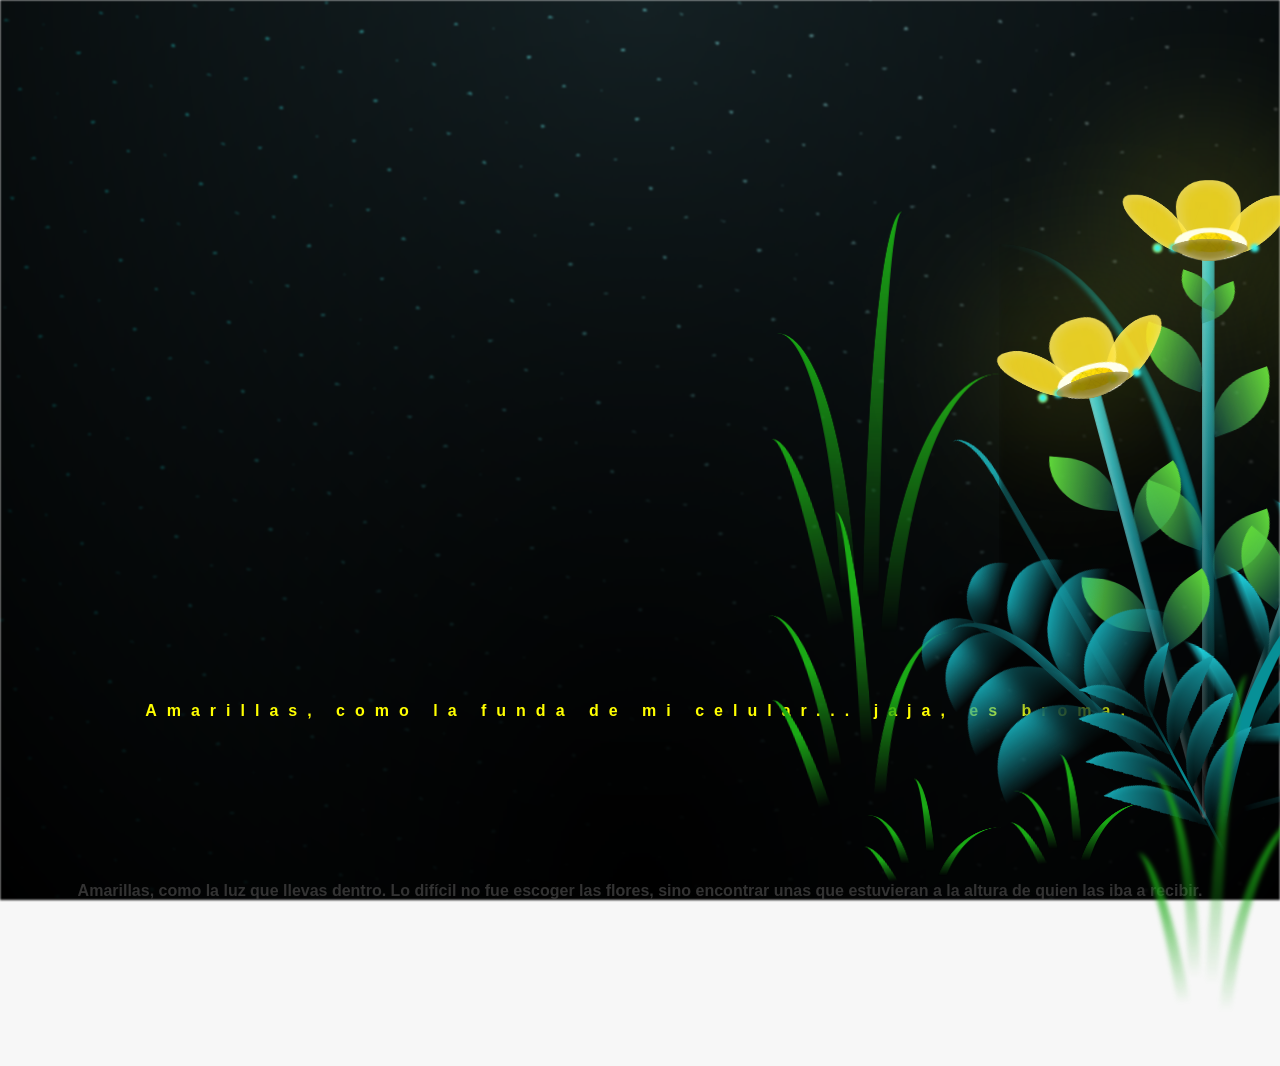
==== flower.html @ 1cbef010 "Update flower.html" ====
<!DOCTYPE html>
<html lang="es">
  <head>
    <meta charset="UTF-8" />
    <meta http-equiv="X-UA-Compatible" content="IE=edge" />
    <meta name="viewport" content="width=device-width, initial-scale=1.0" />
    <link rel="stylesheet" href="css/main.css" />
    <link rel="icon" href="img/flowers.png" type="image/x-icon" />
    <title>Flower</title>
  </head>
  <body class="container">
    <!-- <audio src="sound/ChristianBasso&HaienQiu-Flowers.mp3" autoplay></audio> -->
    <div id="lyrics">
     
    </div>
<h4 class="titulo">
    Amarillas, como la funda de mi celular... jaja, es broma.
</h4>

<h4 class="dedicatoria">
    Amarillas, como la luz que llevas dentro.
    Lo difícil no fue escoger las flores, sino encontrar unas que estuvieran a la altura de quien las iba a recibir.
</h4>
    <div class="night"></div>
    <div class="flowers">
      <div class="flower flower--1">
        <div class="flower__leafs flower__leafs--1">
          <div class="flower__leaf flower__leaf--1"></div>
          <div class="flower__leaf flower__leaf--2"></div>
          <div class="flower__leaf flower__leaf--3"></div>
          <div class="flower__leaf flower__leaf--4"></div>
          <div class="flower__white-circle"></div>

          <div class="flower__light flower__light--1"></div>
          <div class="flower__light flower__light--2"></div>
          <div class="flower__light flower__light--3"></div>
          <div class="flower__light flower__light--4"></div>
          <div class="flower__light flower__light--5"></div>
          <div class="flower__light flower__light--6"></div>
          <div class="flower__light flower__light--7"></div>
          <div class="flower__light flower__light--8"></div>
        </div>
        <div class="flower__line">
          <div class="flower__line__leaf flower__line__leaf--1"></div>
          <div class="flower__line__leaf flower__line__leaf--2"></div>
          <div class="flower__line__leaf flower__line__leaf--3"></div>
          <div class="flower__line__leaf flower__line__leaf--4"></div>
          <div class="flower__line__leaf flower__line__leaf--5"></div>
          <div class="flower__line__leaf flower__line__leaf--6"></div>
        </div>
      </div>

      <div class="flower flower--2">
        <div class="flower__leafs flower__leafs--2">
          <div class="flower__leaf flower__leaf--1"></div>
          <div class="flower__leaf flower__leaf--2"></div>
          <div class="flower__leaf flower__leaf--3"></div>
          <div class="flower__leaf flower__leaf--4"></div>
          <div class="flower__white-circle"></div>

          <div class="flower__light flower__light--1"></div>
          <div class="flower__light flower__light--2"></div>
          <div class="flower__light flower__light--3"></div>
          <div class="flower__light flower__light--4"></div>
          <div class="flower__light flower__light--5"></div>
          <div class="flower__light flower__light--6"></div>
          <div class="flower__light flower__light--7"></div>
          <div class="flower__light flower__light--8"></div>
        </div>
        <div class="flower__line">
          <div class="flower__line__leaf flower__line__leaf--1"></div>
          <div class="flower__line__leaf flower__line__leaf--2"></div>
          <div class="flower__line__leaf flower__line__leaf--3"></div>
          <div class="flower__line__leaf flower__line__leaf--4"></div>
        </div>
      </div>

      <div class="flower flower--3">
        <div class="flower__leafs flower__leafs--3">
          <div class="flower__leaf flower__leaf--1"></div>
          <div class="flower__leaf flower__leaf--2"></div>
          <div class="flower__leaf flower__leaf--3"></div>
          <div class="flower__leaf flower__leaf--4"></div>
          <div class="flower__white-circle"></div>

          <div class="flower__light flower__light--1"></div>
          <div class="flower__light flower__light--2"></div>
          <div class="flower__light flower__light--3"></div>
          <div class="flower__light flower__light--4"></div>
          <div class="flower__light flower__light--5"></div>
          <div class="flower__light flower__light--6"></div>
          <div class="flower__light flower__light--7"></div>
          <div class="flower__light flower__light--8"></div>
        </div>
        <div class="flower__line">
          <div class="flower__line__leaf flower__line__leaf--1"></div>
          <div class="flower__line__leaf flower__line__leaf--2"></div>
          <div class="flower__line__leaf flower__line__leaf--3"></div>
          <div class="flower__line__leaf flower__line__leaf--4"></div>
        </div>
      </div>

      <div class="grow-ans" style="--d: 1.2s">
        <div class="flower__g-long">
          <div class="flower__g-long__top"></div>
          <div class="flower__g-long__bottom"></div>
        </div>
      </div>

      <div class="growing-grass">
        <div class="flower__grass flower__grass--1">
          <div class="flower__grass--top"></div>
          <div class="flower__grass--bottom"></div>
          <div class="flower__grass__leaf flower__grass__leaf--1"></div>
          <div class="flower__grass__leaf flower__grass__leaf--2"></div>
          <div class="flower__grass__leaf flower__grass__leaf--3"></div>
          <div class="flower__grass__leaf flower__grass__leaf--4"></div>
          <div class="flower__grass__leaf flower__grass__leaf--5"></div>
          <div class="flower__grass__leaf flower__grass__leaf--6"></div>
          <div class="flower__grass__leaf flower__grass__leaf--7"></div>
          <div class="flower__grass__leaf flower__grass__leaf--8"></div>
          <div class="flower__grass__overlay"></div>
        </div>
      </div>

      <div class="growing-grass">
        <div class="flower__grass flower__grass--2">
          <div class="flower__grass--top"></div>
          <div class="flower__grass--bottom"></div>
          <div class="flower__grass__leaf flower__grass__leaf--1"></div>
          <div class="flower__grass__leaf flower__grass__leaf--2"></div>
          <div class="flower__grass__leaf flower__grass__leaf--3"></div>
          <div class="flower__grass__leaf flower__grass__leaf--4"></div>
          <div class="flower__grass__leaf flower__grass__leaf--5"></div>
          <div class="flower__grass__leaf flower__grass__leaf--6"></div>
          <div class="flower__grass__leaf flower__grass__leaf--7"></div>
          <div class="flower__grass__leaf flower__grass__leaf--8"></div>
          <div class="flower__grass__overlay"></div>
        </div>
      </div>

      <div class="grow-ans" style="--d: 2.4s">
        <div class="flower__g-right flower__g-right--1">
          <div class="leaf"></div>
        </div>
      </div>

      <div class="grow-ans" style="--d: 2.8s">
        <div class="flower__g-right flower__g-right--2">
          <div class="leaf"></div>
        </div>
      </div>

      <div class="grow-ans" style="--d: 2.8s">
        <div class="flower__g-front">
          <div
            class="flower__g-front__leaf-wrapper flower__g-front__leaf-wrapper--1"
          >
            <div class="flower__g-front__leaf"></div>
          </div>
          <div
            class="flower__g-front__leaf-wrapper flower__g-front__leaf-wrapper--2"
          >
            <div class="flower__g-front__leaf"></div>
          </div>
          <div
            class="flower__g-front__leaf-wrapper flower__g-front__leaf-wrapper--3"
          >
            <div class="flower__g-front__leaf"></div>
          </div>
          <div
            class="flower__g-front__leaf-wrapper flower__g-front__leaf-wrapper--4"
          >
            <div class="flower__g-front__leaf"></div>
          </div>
          <div
            class="flower__g-front__leaf-wrapper flower__g-front__leaf-wrapper--5"
          >
            <div class="flower__g-front__leaf"></div>
          </div>
          <div
            class="flower__g-front__leaf-wrapper flower__g-front__leaf-wrapper--6"
          >
            <div class="flower__g-front__leaf"></div>
          </div>
          <div
            class="flower__g-front__leaf-wrapper flower__g-front__leaf-wrapper--7"
          >
            <div class="flower__g-front__leaf"></div>
          </div>
          <div
            class="flower__g-front__leaf-wrapper flower__g-front__leaf-wrapper--8"
          >
            <div class="flower__g-front__leaf"></div>
          </div>
          <div class="flower__g-front__line"></div>
        </div>
      </div>

      <div class="grow-ans" style="--d: 3.2s">
        <div class="flower__g-fr">
          <div class="leaf"></div>
          <div class="flower__g-fr__leaf flower__g-fr__leaf--1"></div>
          <div class="flower__g-fr__leaf flower__g-fr__leaf--2"></div>
          <div class="flower__g-fr__leaf flower__g-fr__leaf--3"></div>
          <div class="flower__g-fr__leaf flower__g-fr__leaf--4"></div>
          <div class="flower__g-fr__leaf flower__g-fr__leaf--5"></div>
          <div class="flower__g-fr__leaf flower__g-fr__leaf--6"></div>
          <div class="flower__g-fr__leaf flower__g-fr__leaf--7"></div>
          <div class="flower__g-fr__leaf flower__g-fr__leaf--8"></div>
        </div>
      </div>

      <div class="long-g long-g--0">
        <div class="grow-ans" style="--d: 3s">
          <div class="leaf leaf--0"></div>
        </div>
        <div class="grow-ans" style="--d: 2.2s">
          <div class="leaf leaf--1"></div>
        </div>
        <div class="grow-ans" style="--d: 3.4s">
          <div class="leaf leaf--2"></div>
        </div>
        <div class="grow-ans" style="--d: 3.6s">
          <div class="leaf leaf--3"></div>
        </div>
      </div>

      <div class="long-g long-g--1">
        <div class="grow-ans" style="--d: 3.6s">
          <div class="leaf leaf--0"></div>
        </div>
        <div class="grow-ans" style="--d: 3.8s">
          <div class="leaf leaf--1"></div>
        </div>
        <div class="grow-ans" style="--d: 4s">
          <div class="leaf leaf--2"></div>
        </div>
        <div class="grow-ans" style="--d: 4.2s">
          <div class="leaf leaf--3"></div>
        </div>
      </div>

      <div class="long-g long-g--2">
        <div class="grow-ans" style="--d: 4s">
          <div class="leaf leaf--0"></div>
        </div>
        <div class="grow-ans" style="--d: 4.2s">
          <div class="leaf leaf--1"></div>
        </div>
        <div class="grow-ans" style="--d: 4.4s">
          <div class="leaf leaf--2"></div>
        </div>
        <div class="grow-ans" style="--d: 4.6s">
          <div class="leaf leaf--3"></div>
        </div>
      </div>

      <div class="long-g long-g--3">
        <div class="grow-ans" style="--d: 4s">
          <div class="leaf leaf--0"></div>
        </div>
        <div class="grow-ans" style="--d: 4.2s">
          <div class="leaf leaf--1"></div>
        </div>
        <div class="grow-ans" style="--d: 3s">
          <div class="leaf leaf--2"></div>
        </div>
        <div class="grow-ans" style="--d: 3.6s">
          <div class="leaf leaf--3"></div>
        </div>
      </div>

      <div class="long-g long-g--4">
        <div class="grow-ans" style="--d: 4s">
          <div class="leaf leaf--0"></div>
        </div>
        <div class="grow-ans" style="--d: 4.2s">
          <div class="leaf leaf--1"></div>
        </div>
        <div class="grow-ans" style="--d: 3s">
          <div class="leaf leaf--2"></div>
        </div>
        <div class="grow-ans" style="--d: 3.6s">
          <div class="leaf leaf--3"></div>
        </div>
      </div>

      <div class="long-g long-g--5">
        <div class="grow-ans" style="--d: 4s">
          <div class="leaf leaf--0"></div>
        </div>
        <div class="grow-ans" style="--d: 4.2s">
          <div class="leaf leaf--1"></div>
        </div>
        <div class="grow-ans" style="--d: 3s">
          <div class="leaf leaf--2"></div>
        </div>
        <div class="grow-ans" style="--d: 3.6s">
          <div class="leaf leaf--3"></div>
        </div>
      </div>

      <div class="long-g long-g--6">
        <div class="grow-ans" style="--d: 4.2s">
          <div class="leaf leaf--0"></div>
        </div>
        <div class="grow-ans" style="--d: 4.4s">
          <div class="leaf leaf--1"></div>
        </div>
        <div class="grow-ans" style="--d: 4.6s">
          <div class="leaf leaf--2"></div>
        </div>
        <div class="grow-ans" style="--d: 4.8s">
          <div class="leaf leaf--3"></div>
        </div>
      </div>

      <div class="long-g long-g--7">
        <div class="grow-ans" style="--d: 3s">
          <div class="leaf leaf--0"></div>
        </div>
        <div class="grow-ans" style="--d: 3.2s">
          <div class="leaf leaf--1"></div>
        </div>
        <div class="grow-ans" style="--d: 3.5s">
          <div class="leaf leaf--2"></div>
        </div>
        <div class="grow-ans" style="--d: 3.6s">
          <div class="leaf leaf--3"></div>
        </div>
      </div>
    </div>
    <script src="anim.js"></script>
    <script src="main.js"></script>
  </body>
</html>
---- css/main.css ----
*,
*::after,
*::before {
  padding: 0;
  margin: 0;
  box-sizing: border-box;
}

:root {
  --dark-color: #000;
}

body {
  display: flex;
  align-items: flex-end;
  justify-content: center;
  min-height: 100vh;
  background-color: var(--dark-color);
  overflow: hidden;
  perspective: 1000px;
}

#lyrics {
  font-size: 28px;
  font-family: "Franklin Gothic Medium", "Arial Narrow", Arial, sans-serif;
  color: white;
  position: absolute;
  margin-bottom: 20%;
  z-index: 1;
  font-weight: bold;
  letter-spacing: 4px;
}
@media only screen and (max-width: 600px) {
  /* Estilos específicos para dispositivos con un ancho máximo de 600px */
  #lyrics {
      font-size: 14px; /* Reduce el tamaño del texto para dispositivos más pequeños */
      margin-bottom: 530px;
      letter-spacing: 3px;
  }

}
.titulo {
  margin-bottom: 180px;
  font-family: "Arial Narrow", Arial, sans-serif;
  color: yellow;
  position: absolute;
  font-weight: bold;
  letter-spacing: 10px;
  opacity: 0;
  animation: fadeIn 3s ease-in-out forwards;
  text-align: center;
}
@keyframes fadeIn {
  from {
    opacity: 0;
  }
  to {
    opacity: 1;
  }
}

.night {
  z-index: -1;
  position: absolute;
  left: 50%;
  top: 0;
  transform: translateX(-50%);
  width: 100%;
  height: 100%;
  filter: blur(0.1vmin);
  background-image: radial-gradient(
      ellipse at top,
      transparent 0%,
      var(--dark-color)
    ),
    radial-gradient(
      ellipse at bottom,
      var(--dark-color),
      rgba(145, 233, 255, 0.2)
    ),
    repeating-linear-gradient(
      220deg,
      rgb(0, 0, 0) 0px,
      rgb(0, 0, 0) 19px,
      transparent 19px,
      transparent 22px
    ),
    repeating-linear-gradient(
      189deg,
      rgb(0, 0, 0) 0px,
      rgb(0, 0, 0) 19px,
      transparent 19px,
      transparent 22px
    ),
    repeating-linear-gradient(
      148deg,
      rgb(0, 0, 0) 0px,
      rgb(0, 0, 0) 19px,
      transparent 19px,
      transparent 22px
    ),
    linear-gradient(90deg, rgb(0, 255, 250), rgb(240, 240, 240));
}

.flowers {
  position: relative;
  transform: scale(0.9);
  /*margin-bottom: 100px;
  */
}

@media only screen and (max-width: 600px) {
  /* Estilos específicos para dispositivos con un ancho máximo de 600px */
.flowers {
      font-size: 14px;
      margin-bottom: 35%;
      letter-spacing: 3px;
      transform: scale(1.0);
}

}

.flower {
  position: absolute;
  bottom: 10vmin;
  transform-origin: bottom center;
  z-index: 10;
  --fl-speed: 0.8s;
}
.flower--1 {
  -webkit-animation: moving-flower-1 4s linear infinite;
  animation: moving-flower-1 4s linear infinite;
}
.flower--1 .flower__line {
  height: 70vmin;
  -webkit-animation-delay: 0.3s;
  animation-delay: 0.3s;
}
.flower--1 .flower__line__leaf--1 {
  -webkit-animation: blooming-leaf-right var(--fl-speed) 1.6s backwards;
  animation: blooming-leaf-right var(--fl-speed) 1.6s backwards;
}
.flower--1 .flower__line__leaf--2 {
  -webkit-animation: blooming-leaf-right var(--fl-speed) 1.4s backwards;
  animation: blooming-leaf-right var(--fl-speed) 1.4s backwards;
}
.flower--1 .flower__line__leaf--3 {
  -webkit-animation: blooming-leaf-left var(--fl-speed) 1.2s backwards;
  animation: blooming-leaf-left var(--fl-speed) 1.2s backwards;
}
.flower--1 .flower__line__leaf--4 {
  -webkit-animation: blooming-leaf-left var(--fl-speed) 1s backwards;
  animation: blooming-leaf-left var(--fl-speed) 1s backwards;
}
.flower--1 .flower__line__leaf--5 {
  -webkit-animation: blooming-leaf-right var(--fl-speed) 1.8s backwards;
  animation: blooming-leaf-right var(--fl-speed) 1.8s backwards;
}
.flower--1 .flower__line__leaf--6 {
  -webkit-animation: blooming-leaf-left var(--fl-speed) 2s backwards;
  animation: blooming-leaf-left var(--fl-speed) 2s backwards;
}
.flower--2 {
  left: 50%;
  transform: rotate(20deg);
  -webkit-animation: moving-flower-2 4s linear infinite;
  animation: moving-flower-2 4s linear infinite;
}
.flower--2 .flower__line {
  height: 60vmin;
  -webkit-animation-delay: 0.6s;
  animation-delay: 0.6s;
}
.flower--2 .flower__line__leaf--1 {
  -webkit-animation: blooming-leaf-right var(--fl-speed) 1.9s backwards;
  animation: blooming-leaf-right var(--fl-speed) 1.9s backwards;
}
.flower--2 .flower__line__leaf--2 {
  -webkit-animation: blooming-leaf-right var(--fl-speed) 1.7s backwards;
  animation: blooming-leaf-right var(--fl-speed) 1.7s backwards;
}
.flower--2 .flower__line__leaf--3 {
  -webkit-animation: blooming-leaf-left var(--fl-speed) 1.5s backwards;
  animation: blooming-leaf-left var(--fl-speed) 1.5s backwards;
}
.flower--2 .flower__line__leaf--4 {
  -webkit-animation: blooming-leaf-left var(--fl-speed) 1.3s backwards;
  animation: blooming-leaf-left var(--fl-speed) 1.3s backwards;
}
.flower--3 {
  left: 50%;
  transform: rotate(-15deg);
  -webkit-animation: moving-flower-3 4s linear infinite;
  animation: moving-flower-3 4s linear infinite;
}
.flower--3 .flower__line {
  -webkit-animation-delay: 0.9s;
  animation-delay: 0.9s;
}
.flower--3 .flower__line__leaf--1 {
  -webkit-animation: blooming-leaf-right var(--fl-speed) 2.5s backwards;
  animation: blooming-leaf-right var(--fl-speed) 2.5s backwards;
}
.flower--3 .flower__line__leaf--2 {
  -webkit-animation: blooming-leaf-right var(--fl-speed) 2.3s backwards;
  animation: blooming-leaf-right var(--fl-speed) 2.3s backwards;
}
.flower--3 .flower__line__leaf--3 {
  -webkit-animation: blooming-leaf-left var(--fl-speed) 2.1s backwards;
  animation: blooming-leaf-left var(--fl-speed) 2.1s backwards;
}
.flower--3 .flower__line__leaf--4 {
  -webkit-animation: blooming-leaf-left var(--fl-speed) 1.9s backwards;
  animation: blooming-leaf-left var(--fl-speed) 1.9s backwards;
}
.flower__leafs {
  position: relative;
  -webkit-animation: blooming-flower 2s backwards;
  animation: blooming-flower 2s backwards;
}
.flower__leafs--1 {
  -webkit-animation-delay: 1.1s;
  animation-delay: 1.1s;
}
.flower__leafs--2 {
  -webkit-animation-delay: 1.4s;
  animation-delay: 1.4s;
}
.flower__leafs--3 {
  -webkit-animation-delay: 1.7s;
  animation-delay: 1.7s;
}
.flower__leafs::after {
  content: "";
  position: absolute;
  left: 0;
  top: 0;
  transform: translate(-50%, -100%);
  width: 8vmin;
  height: 8vmin;
  background-color: #f9fd25;
  /* background-color: #fd2525; */
  filter: blur(10vmin);
}
.flower__leaf {
  position: absolute;
  bottom: 0;
  left: 50%;
  width: 8vmin;
  height: 11vmin;
  border-radius: 51% 49% 47% 53%/44% 45% 55% 69%;
  background-color: #253bfd;
  background-color: #fddd25;
  transform-origin: bottom center;
  opacity: 0.9;
  box-shadow: inset 0 0 2vmin rgba(255, 255, 255, 0.5);
}
.flower__leaf--1 {
  transform: translate(-10%, 1%) rotateY(40deg) rotateX(-50deg);
}
.flower__leaf--2 {
  transform: translate(-50%, -4%) rotateX(40deg);
}
.flower__leaf--3 {
  transform: translate(-90%, 0%) rotateY(45deg) rotateX(50deg);
}
.flower__leaf--4 {
  width: 8vmin;
  height: 8vmin;
  transform-origin: bottom left;
  border-radius: 4vmin 10vmin 4vmin 4vmin;
  transform: translate(0%, 18%) rotateX(70deg) rotate(-43deg);
  background-color: #7c6901;
  z-index: 1;
  opacity: 0.8;
}
.flower__white-circle {
  position: absolute;
  left: -3.5vmin;
  top: -3vmin;
  width: 9vmin;
  height: 4vmin;
  border-radius: 50%;
  background-color: #fff;
}
.flower__white-circle::after {
  content: "";
  position: absolute;
  left: 50%;
  top: 45%;
  transform: translate(-50%, -50%);
  width: 60%;
  height: 60%;
  border-radius: inherit;
  background-image: repeating-linear-gradient(
      135deg,
      rgba(0, 0, 0, 0.03) 0px,
      rgba(0, 0, 0, 0.03) 1px,
      transparent 1px,
      transparent 12px
    ),
    repeating-linear-gradient(
      45deg,
      rgba(0, 0, 0, 0.03) 0px,
      rgba(0, 0, 0, 0.03) 1px,
      transparent 1px,
      transparent 12px
    ),
    repeating-linear-gradient(
      67.5deg,
      rgba(0, 0, 0, 0.03) 0px,
      rgba(0, 0, 0, 0.03) 1px,
      transparent 1px,
      transparent 12px
    ),
    repeating-linear-gradient(
      135deg,
      rgba(0, 0, 0, 0.03) 0px,
      rgba(0, 0, 0, 0.03) 1px,
      transparent 1px,
      transparent 12px
    ),
    repeating-linear-gradient(
      45deg,
      rgba(0, 0, 0, 0.03) 0px,
      rgba(0, 0, 0, 0.03) 1px,
      transparent 1px,
      transparent 12px
    ),
    repeating-linear-gradient(
      112.5deg,
      rgba(0, 0, 0, 0.03) 0px,
      rgba(0, 0, 0, 0.03) 1px,
      transparent 1px,
      transparent 12px
    ),
    repeating-linear-gradient(
      112.5deg,
      rgba(0, 0, 0, 0.03) 0px,
      rgba(0, 0, 0, 0.03) 1px,
      transparent 1px,
      transparent 12px
    ),
    repeating-linear-gradient(
      45deg,
      rgba(0, 0, 0, 0.03) 0px,
      rgba(0, 0, 0, 0.03) 1px,
      transparent 1px,
      transparent 12px
    ),
    repeating-linear-gradient(
      22.5deg,
      rgba(0, 0, 0, 0.03) 0px,
      rgba(0, 0, 0, 0.03) 1px,
      transparent 1px,
      transparent 12px
    ),
    repeating-linear-gradient(
      45deg,
      rgba(0, 0, 0, 0.03) 0px,
      rgba(0, 0, 0, 0.03) 1px,
      transparent 1px,
      transparent 12px
    ),
    repeating-linear-gradient(
      22.5deg,
      rgba(0, 0, 0, 0.03) 0px,
      rgba(0, 0, 0, 0.03) 1px,
      transparent 1px,
      transparent 12px
    ),
    repeating-linear-gradient(
      135deg,
      rgba(0, 0, 0, 0.03) 0px,
      rgba(0, 0, 0, 0.03) 1px,
      transparent 1px,
      transparent 12px
    ),
    repeating-linear-gradient(
      157.5deg,
      rgba(0, 0, 0, 0.03) 0px,
      rgba(0, 0, 0, 0.03) 1px,
      transparent 1px,
      transparent 12px
    ),
    repeating-linear-gradient(
      67.5deg,
      rgba(0, 0, 0, 0.03) 0px,
      rgba(0, 0, 0, 0.03) 1px,
      transparent 1px,
      transparent 12px
    ),
    repeating-linear-gradient(
      67.5deg,
      rgba(0, 0, 0, 0.03) 0px,
      rgba(0, 0, 0, 0.03) 1px,
      transparent 1px,
      transparent 12px
    ),
    linear-gradient(90deg, rgb(255, 235, 18), rgb(255, 206, 0));
}
.flower__line {
  height: 55vmin;
  width: 1.5vmin;
  background-image: linear-gradient(
      to left,
      rgba(0, 0, 0, 0.2),
      transparent,
      rgba(255, 255, 255, 0.2)
    ),
    linear-gradient(to top, transparent 10%, #14757a, #39c6d6);
  box-shadow: inset 0 0 2px rgba(0, 0, 0, 0.5);
  -webkit-animation: grow-flower-tree 4s backwards;
  animation: grow-flower-tree 4s backwards;
}
.flower__line__leaf {
  --w: 7vmin;
  --h: calc(var(--w) + 2vmin);
  position: absolute;
  top: 20%;
  left: 90%;
  width: var(--w);
  height: var(--h);
  border-top-right-radius: var(--h);
  border-bottom-left-radius: var(--h);
  background-image: linear-gradient(to top, rgba(20, 117, 122, 0.4), #5ed639);
}
.flower__line__leaf--1 {
  transform: rotate(70deg) rotateY(30deg);
}
.flower__line__leaf--2 {
  top: 45%;
  transform: rotate(70deg) rotateY(30deg);
}
.flower__line__leaf--3,
.flower__line__leaf--4,
.flower__line__leaf--6 {
  border-top-right-radius: 0;
  border-bottom-left-radius: 0;
  border-top-left-radius: var(--h);
  border-bottom-right-radius: var(--h);
  left: -460%;
  top: 12%;
  transform: rotate(-70deg) rotateY(30deg);
}
.flower__line__leaf--4 {
  top: 40%;
}
.flower__line__leaf--5 {
  top: 0;
  transform-origin: left;
  transform: rotate(70deg) rotateY(30deg) scale(0.6);
}
.flower__line__leaf--6 {
  top: -2%;
  left: -450%;
  transform-origin: right;
  transform: rotate(-70deg) rotateY(30deg) scale(0.6);
}
.flower__light {
  position: absolute;
  bottom: 0vmin;
  width: 1vmin;
  height: 1vmin;
  background-color: rgb(255, 251, 0);
  border-radius: 50%;
  filter: blur(0.2vmin);
  -webkit-animation: light-ans 4s linear infinite backwards;
  animation: light-ans 4s linear infinite backwards;
}
.flower__light:nth-child(odd) {
  background-color: #23f0ff;
}
.flower__light--1 {
  left: -2vmin;
  -webkit-animation-delay: 1s;
  animation-delay: 1s;
}
.flower__light--2 {
  left: 3vmin;
  -webkit-animation-delay: 0.5s;
  animation-delay: 0.5s;
}
.flower__light--3 {
  left: -6vmin;
  -webkit-animation-delay: 0.3s;
  animation-delay: 0.3s;
}
.flower__light--4 {
  left: 6vmin;
  -webkit-animation-delay: 0.9s;
  animation-delay: 0.9s;
}
.flower__light--5 {
  left: -1vmin;
  -webkit-animation-delay: 1.5s;
  animation-delay: 1.5s;
}
.flower__light--6 {
  left: -4vmin;
  -webkit-animation-delay: 3s;
  animation-delay: 3s;
}
.flower__light--7 {
  left: 3vmin;
  -webkit-animation-delay: 2s;
  animation-delay: 2s;
}
.flower__light--8 {
  left: -6vmin;
  -webkit-animation-delay: 3.5s;
  animation-delay: 3.5s;
}
.flower__grass {
  --c: #159faa;
  --line-w: 1.5vmin;
  position: absolute;
  bottom: 12vmin;
  left: -7vmin;
  display: flex;
  flex-direction: column;
  align-items: flex-end;
  z-index: 20;
  transform-origin: bottom center;
  transform: rotate(-48deg) rotateY(40deg);
}
.flower__grass--1 {
  -webkit-animation: moving-grass 2s linear infinite;
  animation: moving-grass 2s linear infinite;
}
.flower__grass--2 {
  left: 2vmin;
  bottom: 10vmin;
  transform: scale(0.5) rotate(75deg) rotateX(10deg) rotateY(-200deg);
  opacity: 0.8;
  z-index: 0;
  -webkit-animation: moving-grass--2 1.5s linear infinite;
  animation: moving-grass--2 1.5s linear infinite;
}
.flower__grass--top {
  width: 7vmin;
  height: 10vmin;
  border-top-right-radius: 100%;
  border-right: var(--line-w) solid var(--c);
  transform-origin: bottom center;
  transform: rotate(-2deg);
}
.flower__grass--bottom {
  margin-top: -2px;
  width: var(--line-w);
  height: 25vmin;
  background-image: linear-gradient(to top, transparent, var(--c));
}
.flower__grass__leaf {
  --size: 10vmin;
  position: absolute;
  width: calc(var(--size) * 2.1);
  height: var(--size);
  border-top-left-radius: var(--size);
  border-top-right-radius: var(--size);
  background-image: linear-gradient(
    to top,
    transparent,
    transparent 30%,
    var(--c)
  );
  z-index: 100;
}
.flower__grass__leaf--1 {
  top: -6%;
  left: 30%;
  --size: 6vmin;
  transform: rotate(-20deg);
  -webkit-animation: growing-grass-ans--1 2s 2.6s backwards;
  animation: growing-grass-ans--1 2s 2.6s backwards;
}
@-webkit-keyframes growing-grass-ans--1 {
  0% {
    transform-origin: bottom left;
    transform: rotate(-20deg) scale(0);
  }
}
@keyframes growing-grass-ans--1 {
  0% {
    transform-origin: bottom left;
    transform: rotate(-20deg) scale(0);
  }
}
.flower__grass__leaf--2 {
  top: -5%;
  left: -110%;
  --size: 6vmin;
  transform: rotate(10deg);
  -webkit-animation: growing-grass-ans--2 2s 2.4s linear backwards;
  animation: growing-grass-ans--2 2s 2.4s linear backwards;
}
@-webkit-keyframes growing-grass-ans--2 {
  0% {
    transform-origin: bottom right;
    transform: rotate(10deg) scale(0);
  }
}
@keyframes growing-grass-ans--2 {
  0% {
    transform-origin: bottom right;
    transform: rotate(10deg) scale(0);
  }
}
.flower__grass__leaf--3 {
  top: 5%;
  left: 60%;
  --size: 8vmin;
  transform: rotate(-18deg) rotateX(-20deg);
  -webkit-animation: growing-grass-ans--3 2s 2.2s linear backwards;
  animation: growing-grass-ans--3 2s 2.2s linear backwards;
}
@-webkit-keyframes growing-grass-ans--3 {
  0% {
    transform-origin: bottom left;
    transform: rotate(-18deg) rotateX(-20deg) scale(0);
  }
}
@keyframes growing-grass-ans--3 {
  0% {
    transform-origin: bottom left;
    transform: rotate(-18deg) rotateX(-20deg) scale(0);
  }
}
.flower__grass__leaf--4 {
  top: 6%;
  left: -135%;
  --size: 8vmin;
  transform: rotate(2deg);
  -webkit-animation: growing-grass-ans--4 2s 2s linear backwards;
  animation: growing-grass-ans--4 2s 2s linear backwards;
}
@-webkit-keyframes growing-grass-ans--4 {
  0% {
    transform-origin: bottom right;
    transform: rotate(2deg) scale(0);
  }
}
@keyframes growing-grass-ans--4 {
  0% {
    transform-origin: bottom right;
    transform: rotate(2deg) scale(0);
  }
}
.flower__grass__leaf--5 {
  top: 20%;
  left: 60%;
  --size: 10vmin;
  transform: rotate(-24deg) rotateX(-20deg);
  -webkit-animation: growing-grass-ans--5 2s 1.8s linear backwards;
  animation: growing-grass-ans--5 2s 1.8s linear backwards;
}
@-webkit-keyframes growing-grass-ans--5 {
  0% {
    transform-origin: bottom left;
    transform: rotate(-24deg) rotateX(-20deg) scale(0);
  }
}
@keyframes growing-grass-ans--5 {
  0% {
    transform-origin: bottom left;
    transform: rotate(-24deg) rotateX(-20deg) scale(0);
  }
}
.flower__grass__leaf--6 {
  top: 22%;
  left: -180%;
  --size: 10vmin;
  transform: rotate(10deg);
  -webkit-animation: growing-grass-ans--6 2s 1.6s linear backwards;
  animation: growing-grass-ans--6 2s 1.6s linear backwards;
}
@-webkit-keyframes growing-grass-ans--6 {
  0% {
    transform-origin: bottom right;
    transform: rotate(10deg) scale(0);
  }
}
@keyframes growing-grass-ans--6 {
  0% {
    transform-origin: bottom right;
    transform: rotate(10deg) scale(0);
  }
}
.flower__grass__leaf--7 {
  top: 39%;
  left: 70%;
  --size: 10vmin;
  transform: rotate(-10deg);
  -webkit-animation: growing-grass-ans--7 2s 1.4s linear backwards;
  animation: growing-grass-ans--7 2s 1.4s linear backwards;
}
@-webkit-keyframes growing-grass-ans--7 {
  0% {
    transform-origin: bottom left;
    transform: rotate(-10deg) scale(0);
  }
}
@keyframes growing-grass-ans--7 {
  0% {
    transform-origin: bottom left;
    transform: rotate(-10deg) scale(0);
  }
}
.flower__grass__leaf--8 {
  top: 40%;
  left: -215%;
  --size: 11vmin;
  transform: rotate(10deg);
  -webkit-animation: growing-grass-ans--8 2s 1.2s linear backwards;
  animation: growing-grass-ans--8 2s 1.2s linear backwards;
}
@-webkit-keyframes growing-grass-ans--8 {
  0% {
    transform-origin: bottom right;
    transform: rotate(10deg) scale(0);
  }
}
@keyframes growing-grass-ans--8 {
  0% {
    transform-origin: bottom right;
    transform: rotate(10deg) scale(0);
  }
}
.flower__grass__overlay {
  position: absolute;
  top: -10%;
  right: 0%;
  width: 100%;
  height: 100%;
  background-color: rgba(0, 0, 0, 0.6);
  filter: blur(1.5vmin);
  z-index: 100;
}
.flower__g-long {
  --w: 2vmin;
  --h: 6vmin;
  --c: #159faa;
  position: absolute;
  bottom: 10vmin;
  left: -3vmin;
  transform-origin: bottom center;
  transform: rotate(-30deg) rotateY(-20deg);
  display: flex;
  flex-direction: column;
  align-items: flex-end;
  -webkit-animation: flower-g-long-ans 3s linear infinite;
  animation: flower-g-long-ans 3s linear infinite;
}
@-webkit-keyframes flower-g-long-ans {
  0%,
  100% {
    transform: rotate(-30deg) rotateY(-20deg);
  }
  50% {
    transform: rotate(-32deg) rotateY(-20deg);
  }
}
@keyframes flower-g-long-ans {
  0%,
  100% {
    transform: rotate(-30deg) rotateY(-20deg);
  }
  50% {
    transform: rotate(-32deg) rotateY(-20deg);
  }
}
.flower__g-long__top {
  top: calc(var(--h) * -1);
  width: calc(var(--w) + 1vmin);
  height: var(--h);
  border-top-right-radius: 100%;
  border-right: 0.7vmin solid var(--c);
  transform: translate(-0.7vmin, 1vmin);
}
.flower__g-long__bottom {
  width: var(--w);
  height: 50vmin;
  transform-origin: bottom center;
  background-image: linear-gradient(to top, transparent 30%, var(--c));
  box-shadow: inset 0 0 2px rgba(0, 0, 0, 0.5);
  -webkit-clip-path: polygon(35% 0, 65% 1%, 100% 100%, 0% 100%);
  clip-path: polygon(35% 0, 65% 1%, 100% 100%, 0% 100%);
}
.flower__g-right {
  position: absolute;
  bottom: 6vmin;
  left: -2vmin;
  transform-origin: bottom left;
  transform: rotate(20deg);
}
.flower__g-right .leaf {
  width: 30vmin;
  height: 50vmin;
  border-top-left-radius: 100%;
  border-left: 2vmin solid #079097;
  background-image: linear-gradient(
    to bottom,
    transparent,
    var(--dark-color) 60%
  );
  -webkit-mask-image: linear-gradient(to top, transparent 30%, #079097 60%);
}
.flower__g-right--1 {
  -webkit-animation: flower-g-right-ans 2.5s linear infinite;
  animation: flower-g-right-ans 2.5s linear infinite;
}
.flower__g-right--2 {
  left: 5vmin;
  transform: rotateY(-180deg);
  -webkit-animation: flower-g-right-ans--2 3s linear infinite;
  animation: flower-g-right-ans--2 3s linear infinite;
}
.flower__g-right--2 .leaf {
  height: 75vmin;
  filter: blur(0.3vmin);
  opacity: 0.8;
}
@-webkit-keyframes flower-g-right-ans {
  0%,
  100% {
    transform: rotate(20deg);
  }
  50% {
    transform: rotate(24deg) rotateX(-20deg);
  }
}
@keyframes flower-g-right-ans {
  0%,
  100% {
    transform: rotate(20deg);
  }
  50% {
    transform: rotate(24deg) rotateX(-20deg);
  }
}
@-webkit-keyframes flower-g-right-ans--2 {
  0%,
  100% {
    transform: rotateY(-180deg) rotate(0deg) rotateX(-20deg);
  }
  50% {
    transform: rotateY(-180deg) rotate(6deg) rotateX(-20deg);
  }
}
@keyframes flower-g-right-ans--2 {
  0%,
  100% {
    transform: rotateY(-180deg) rotate(0deg) rotateX(-20deg);
  }
  50% {
    transform: rotateY(-180deg) rotate(6deg) rotateX(-20deg);
  }
}
.flower__g-front {
  position: absolute;
  bottom: 6vmin;
  left: 2.5vmin;
  z-index: 100;
  transform-origin: bottom center;
  transform: rotate(-28deg) rotateY(30deg) scale(1.04);
  -webkit-animation: flower__g-front-ans 2s linear infinite;
  animation: flower__g-front-ans 2s linear infinite;
}
@-webkit-keyframes flower__g-front-ans {
  0%,
  100% {
    transform: rotate(-28deg) rotateY(30deg) scale(1.04);
  }
  50% {
    transform: rotate(-35deg) rotateY(40deg) scale(1.04);
  }
}
@keyframes flower__g-front-ans {
  0%,
  100% {
    transform: rotate(-28deg) rotateY(30deg) scale(1.04);
  }
  50% {
    transform: rotate(-35deg) rotateY(40deg) scale(1.04);
  }
}
.flower__g-front__line {
  width: 0.3vmin;
  height: 20vmin;
  background-image: linear-gradient(
    to top,
    transparent,
    #079097,
    transparent 100%
  );
  position: relative;
}
.flower__g-front__leaf-wrapper {
  position: absolute;
  top: 0;
  left: 0;
  transform-origin: bottom left;
  transform: rotate(10deg);
}
.flower__g-front__leaf-wrapper:nth-child(even) {
  left: 0vmin;
  transform: rotateY(-180deg) rotate(5deg);
  -webkit-animation: flower__g-front__leaf-left-ans 1s ease-in backwards;
  animation: flower__g-front__leaf-left-ans 1s ease-in backwards;
}
.flower__g-front__leaf-wrapper:nth-child(odd) {
  -webkit-animation: flower__g-front__leaf-ans 1s ease-in backwards;
  animation: flower__g-front__leaf-ans 1s ease-in backwards;
}
.flower__g-front__leaf-wrapper--1 {
  top: -8vmin;
  transform: scale(0.7);
  -webkit-animation: flower__g-front__leaf-ans 1s 5.5s ease-in backwards !important;
  animation: flower__g-front__leaf-ans 1s 5.5s ease-in backwards !important;
}
.flower__g-front__leaf-wrapper--2 {
  top: -8vmin;
  transform: rotateY(-180deg) scale(0.7) !important;
  -webkit-animation: flower__g-front__leaf-left-ans-2 1s 4.6s ease-in backwards !important;
  animation: flower__g-front__leaf-left-ans-2 1s 4.6s ease-in backwards !important;
}
.flower__g-front__leaf-wrapper--3 {
  top: -3vmin;
  -webkit-animation: flower__g-front__leaf-ans 1s 4.6s ease-in backwards;
  animation: flower__g-front__leaf-ans 1s 4.6s ease-in backwards;
}
.flower__g-front__leaf-wrapper--4 {
  top: -3vmin;
  transform: rotateY(-180deg) scale(0.9) !important;
  -webkit-animation: flower__g-front__leaf-left-ans-2 1s 4.6s ease-in backwards !important;
  animation: flower__g-front__leaf-left-ans-2 1s 4.6s ease-in backwards !important;
}
@-webkit-keyframes flower__g-front__leaf-left-ans-2 {
  0% {
    transform: rotateY(-180deg) scale(0);
  }
}
@keyframes flower__g-front__leaf-left-ans-2 {
  0% {
    transform: rotateY(-180deg) scale(0);
  }
}
.flower__g-front__leaf-wrapper--5,
.flower__g-front__leaf-wrapper--6 {
  top: 2vmin;
}
.flower__g-front__leaf-wrapper--7,
.flower__g-front__leaf-wrapper--8 {
  top: 6.5vmin;
}
.flower__g-front__leaf-wrapper--2 {
  -webkit-animation-delay: 5.2s !important;
  animation-delay: 5.2s !important;
}
.flower__g-front__leaf-wrapper--3 {
  -webkit-animation-delay: 4.9s !important;
  animation-delay: 4.9s !important;
}
.flower__g-front__leaf-wrapper--5 {
  -webkit-animation-delay: 4.3s !important;
  animation-delay: 4.3s !important;
}
.flower__g-front__leaf-wrapper--6 {
  -webkit-animation-delay: 4.1s !important;
  animation-delay: 4.1s !important;
}
.flower__g-front__leaf-wrapper--7 {
  -webkit-animation-delay: 3.8s !important;
  animation-delay: 3.8s !important;
}
.flower__g-front__leaf-wrapper--8 {
  -webkit-animation-delay: 3.5s !important;
  animation-delay: 3.5s !important;
}
@-webkit-keyframes flower__g-front__leaf-ans {
  0% {
    transform: rotate(10deg) scale(0);
  }
}
@keyframes flower__g-front__leaf-ans {
  0% {
    transform: rotate(10deg) scale(0);
  }
}
@-webkit-keyframes flower__g-front__leaf-left-ans {
  0% {
    transform: rotateY(-180deg) rotate(5deg) scale(0);
  }
}
@keyframes flower__g-front__leaf-left-ans {
  0% {
    transform: rotateY(-180deg) rotate(5deg) scale(0);
  }
}
.flower__g-front__leaf {
  width: 10vmin;
  height: 10vmin;
  border-radius: 100% 0% 0% 100%/100% 100% 0% 0%;
  box-shadow: inset 0 2px 1vmin hsla(184deg, 97%, 58%, 0.2);
  background-image: linear-gradient(
      to bottom left,
      transparent,
      var(--dark-color)
    ),
    linear-gradient(to bottom right, #159faa 50%, transparent 50%, transparent);
  -webkit-mask-image: linear-gradient(
    to bottom right,
    #159faa 50%,
    transparent 50%,
    transparent
  );
  mask-image: linear-gradient(
    to bottom right,
    #159faa 50%,
    transparent 50%,
    transparent
  );
}
.flower__g-fr {
  position: absolute;
  bottom: -4vmin;
  left: vmin;
  transform-origin: bottom left;
  z-index: 10;
  -webkit-animation: flower__g-fr-ans 2s linear infinite;
  animation: flower__g-fr-ans 2s linear infinite;
}
@-webkit-keyframes flower__g-fr-ans {
  0%,
  100% {
    transform: rotate(2deg);
  }
  50% {
    transform: rotate(4deg);
  }
}
@keyframes flower__g-fr-ans {
  0%,
  100% {
    transform: rotate(2deg);
  }
  50% {
    transform: rotate(4deg);
  }
}
.flower__g-fr .leaf {
  width: 30vmin;
  height: 50vmin;
  border-top-left-radius: 100%;
  border-left: 2vmin solid #079097;
  -webkit-mask-image: linear-gradient(to top, transparent 25%, #079097 50%);
  position: relative;
  z-index: 1;
}
.flower__g-fr__leaf {
  position: absolute;
  top: 0;
  left: 0;
  width: 10vmin;
  height: 10vmin;
  border-radius: 100% 0% 0% 100%/100% 100% 0% 0%;
  box-shadow: inset 0 2px 1vmin hsla(184deg, 97%, 58%, 0.2);
  background-image: linear-gradient(
      to bottom left,
      transparent,
      var(--dark-color) 98%
    ),
    linear-gradient(to bottom right, #23f0ff 45%, transparent 50%, transparent);
  -webkit-mask-image: linear-gradient(
    135deg,
    #159faa 40%,
    transparent 50%,
    transparent
  );
}
.flower__g-fr__leaf--1 {
  left: 20vmin;
  transform: rotate(45deg);
  -webkit-animation: flower__g-fr-leaft-ans-1 0.5s 5.2s linear backwards;
  animation: flower__g-fr-leaft-ans-1 0.5s 5.2s linear backwards;
}
@-webkit-keyframes flower__g-fr-leaft-ans-1 {
  0% {
    transform-origin: left;
    transform: rotate(45deg) scale(0);
  }
}
@keyframes flower__g-fr-leaft-ans-1 {
  0% {
    transform-origin: left;
    transform: rotate(45deg) scale(0);
  }
}
.flower__g-fr__leaf--2 {
  left: 12vmin;
  top: -7vmin;
  transform: rotate(25deg) rotateY(-180deg);
  -webkit-animation: flower__g-fr-leaft-ans-6 0.5s 5s linear backwards;
  animation: flower__g-fr-leaft-ans-6 0.5s 5s linear backwards;
}
.flower__g-fr__leaf--3 {
  left: 15vmin;
  top: 6vmin;
  transform: rotate(55deg);
  -webkit-animation: flower__g-fr-leaft-ans-5 0.5s 4.8s linear backwards;
  animation: flower__g-fr-leaft-ans-5 0.5s 4.8s linear backwards;
}
.flower__g-fr__leaf--4 {
  left: 6vmin;
  top: -2vmin;
  transform: rotate(25deg) rotateY(-180deg);
  -webkit-animation: flower__g-fr-leaft-ans-6 0.5s 4.6s linear backwards;
  animation: flower__g-fr-leaft-ans-6 0.5s 4.6s linear backwards;
}
.flower__g-fr__leaf--5 {
  left: 10vmin;
  top: 14vmin;
  transform: rotate(55deg);
  -webkit-animation: flower__g-fr-leaft-ans-5 0.5s 4.4s linear backwards;
  animation: flower__g-fr-leaft-ans-5 0.5s 4.4s linear backwards;
}
@-webkit-keyframes flower__g-fr-leaft-ans-5 {
  0% {
    transform-origin: left;
    transform: rotate(55deg) scale(0);
  }
}
@keyframes flower__g-fr-leaft-ans-5 {
  0% {
    transform-origin: left;
    transform: rotate(55deg) scale(0);
  }
}
.flower__g-fr__leaf--6 {
  left: 0vmin;
  top: 6vmin;
  transform: rotate(25deg) rotateY(-180deg);
  -webkit-animation: flower__g-fr-leaft-ans-6 0.5s 4.2s linear backwards;
  animation: flower__g-fr-leaft-ans-6 0.5s 4.2s linear backwards;
}
@-webkit-keyframes flower__g-fr-leaft-ans-6 {
  0% {
    transform-origin: right;
    transform: rotate(25deg) rotateY(-180deg) scale(0);
  }
}
@keyframes flower__g-fr-leaft-ans-6 {
  0% {
    transform-origin: right;
    transform: rotate(25deg) rotateY(-180deg) scale(0);
  }
}
.flower__g-fr__leaf--7 {
  left: 5vmin;
  top: 22vmin;
  transform: rotate(45deg);
  -webkit-animation: flower__g-fr-leaft-ans-7 0.5s 4s linear backwards;
  animation: flower__g-fr-leaft-ans-7 0.5s 4s linear backwards;
}
@-webkit-keyframes flower__g-fr-leaft-ans-7 {
  0% {
    transform-origin: left;
    transform: rotate(45deg) scale(0);
  }
}
@keyframes flower__g-fr-leaft-ans-7 {
  0% {
    transform-origin: left;
    transform: rotate(45deg) scale(0);
  }
}
.flower__g-fr__leaf--8 {
  left: -4vmin;
  top: 15vmin;
  transform: rotate(15deg) rotateY(-180deg);
  -webkit-animation: flower__g-fr-leaft-ans-8 0.5s 3.8s linear backwards;
  animation: flower__g-fr-leaft-ans-8 0.5s 3.8s linear backwards;
}
@-webkit-keyframes flower__g-fr-leaft-ans-8 {
  0% {
    transform-origin: right;
    transform: rotate(15deg) rotateY(-180deg) scale(0);
  }
}
@keyframes flower__g-fr-leaft-ans-8 {
  0% {
    transform-origin: right;
    transform: rotate(15deg) rotateY(-180deg) scale(0);
  }
}

.long-g {
  position: absolute;
  bottom: 25vmin;
  left: -42vmin;
  transform-origin: bottom left;
}
.long-g--1 {
  bottom: 0vmin;
  transform: scale(0.8) rotate(-5deg);
}
.long-g--1 .leaf {
  -webkit-mask-image: linear-gradient(
    to top,
    transparent 40%,
    #079097 80%
  ) !important;
}
.long-g--1 .leaf--1 {
  --w: 5vmin;
  --h: 60vmin;
  left: -2vmin;
  transform: rotate(3deg) rotateY(-180deg);
}
.long-g--2,
.long-g--3 {
  bottom: -3vmin;
  left: -35vmin;
  transform-origin: center;
  transform: scale(0.6) rotateX(60deg);
}
.long-g--2 .leaf,
.long-g--3 .leaf {
  -webkit-mask-image: linear-gradient(
    to top,
    transparent 50%,
    #079097 80%
  ) !important;
}
.long-g--2 .leaf--1,
.long-g--3 .leaf--1 {
  left: -1vmin;
  transform: rotateY(-180deg);
}
.long-g--3 {
  left: -17vmin;
  bottom: 0vmin;
}
.long-g--3 .leaf {
  -webkit-mask-image: linear-gradient(
    to top,
    transparent 40%,
    #079097 80%
  ) !important;
}
.long-g--4 {
  left: 25vmin;
  bottom: -3vmin;
  transform-origin: center;
  transform: scale(0.6) rotateX(60deg);
}
.long-g--4 .leaf {
  -webkit-mask-image: linear-gradient(
    to top,
    transparent 50%,
    #079097 80%
  ) !important;
}
.long-g--5 {
  left: 42vmin;
  bottom: 0vmin;
  transform: scale(0.8) rotate(2deg);
}
.long-g--6 {
  left: 0vmin;
  bottom: -20vmin;
  z-index: 100;
  filter: blur(0.3vmin);
  transform: scale(0.8) rotate(2deg);
}
.long-g--7 {
  left: 35vmin;
  bottom: 20vmin;
  z-index: -1;
  filter: blur(0.3vmin);
  transform: scale(0.6) rotate(2deg);
  opacity: 0.7;
}
.long-g .leaf {
  --w: 15vmin;
  --h: 40vmin;
  --c: #1aaa15;
  position: absolute;
  bottom: 0;
  width: var(--w);
  height: var(--h);
  border-top-left-radius: 100%;
  border-left: 2vmin solid var(--c);
  -webkit-mask-image: linear-gradient(
    to top,
    transparent 20%,
    var(--dark-color)
  );
  transform-origin: bottom center;
}
.long-g .leaf--0 {
  left: 2vmin;
  -webkit-animation: leaf-ans-1 4s linear infinite;
  animation: leaf-ans-1 4s linear infinite;
}
.long-g .leaf--1 {
  --w: 5vmin;
  --h: 60vmin;
  -webkit-animation: leaf-ans-1 4s linear infinite;
  animation: leaf-ans-1 4s linear infinite;
}
.long-g .leaf--2 {
  --w: 10vmin;
  --h: 40vmin;
  left: -0.5vmin;
  bottom: 5vmin;
  transform-origin: bottom left;
  transform: rotateY(-180deg);
  -webkit-animation: leaf-ans-2 3s linear infinite;
  animation: leaf-ans-2 3s linear infinite;
}
.long-g .leaf--3 {
  --w: 5vmin;
  --h: 30vmin;
  left: -1vmin;
  bottom: 3.2vmin;
  transform-origin: bottom left;
  transform: rotate(-10deg) rotateY(-180deg);
  -webkit-animation: leaf-ans-3 3s linear infinite;
  animation: leaf-ans-3 3s linear infinite;
}

@-webkit-keyframes leaf-ans-1 {
  0%,
  100% {
    transform: rotate(-5deg) scale(1);
  }
  50% {
    transform: rotate(5deg) scale(1.1);
  }
}

@keyframes leaf-ans-1 {
  0%,
  100% {
    transform: rotate(-5deg) scale(1);
  }
  50% {
    transform: rotate(5deg) scale(1.1);
  }
}
@-webkit-keyframes leaf-ans-2 {
  0%,
  100% {
    transform: rotateY(-180deg) rotate(5deg);
  }
  50% {
    transform: rotateY(-180deg) rotate(0deg) scale(1.1);
  }
}
@keyframes leaf-ans-2 {
  0%,
  100% {
    transform: rotateY(-180deg) rotate(5deg);
  }
  50% {
    transform: rotateY(-180deg) rotate(0deg) scale(1.1);
  }
}
@-webkit-keyframes leaf-ans-3 {
  0%,
  100% {
    transform: rotate(-10deg) rotateY(-180deg);
  }
  50% {
    transform: rotate(-20deg) rotateY(-180deg);
  }
}
@keyframes leaf-ans-3 {
  0%,
  100% {
    transform: rotate(-10deg) rotateY(-180deg);
  }
  50% {
    transform: rotate(-20deg) rotateY(-180deg);
  }
}
.grow-ans {
  -webkit-animation: grow-ans 2s var(--d) backwards;
  animation: grow-ans 2s var(--d) backwards;
}

@-webkit-keyframes grow-ans {
  0% {
    transform: scale(0);
    opacity: 0;
  }
}

@keyframes grow-ans {
  0% {
    transform: scale(0);
    opacity: 0;
  }
}
@-webkit-keyframes light-ans {
  0% {
    opacity: 0;
    transform: translateY(0vmin);
  }
  25% {
    opacity: 1;
    transform: translateY(-5vmin) translateX(-2vmin);
  }
  50% {
    opacity: 1;
    transform: translateY(-15vmin) translateX(2vmin);
    filter: blur(0.2vmin);
  }
  75% {
    transform: translateY(-20vmin) translateX(-2vmin);
    filter: blur(0.2vmin);
  }
  100% {
    transform: translateY(-30vmin);
    opacity: 0;
    filter: blur(1vmin);
  }
}
@keyframes light-ans {
  0% {
    opacity: 0;
    transform: translateY(0vmin);
  }
  25% {
    opacity: 1;
    transform: translateY(-5vmin) translateX(-2vmin);
  }
  50% {
    opacity: 1;
    transform: translateY(-15vmin) translateX(2vmin);
    filter: blur(0.2vmin);
  }
  75% {
    transform: translateY(-20vmin) translateX(-2vmin);
    filter: blur(0.2vmin);
  }
  100% {
    transform: translateY(-30vmin);
    opacity: 0;
    filter: blur(1vmin);
  }
}
@-webkit-keyframes moving-flower-1 {
  0%,
  100% {
    transform: rotate(2deg);
  }
  50% {
    transform: rotate(-2deg);
  }
}
@keyframes moving-flower-1 {
  0%,
  100% {
    transform: rotate(2deg);
  }
  50% {
    transform: rotate(-2deg);
  }
}
@-webkit-keyframes moving-flower-2 {
  0%,
  100% {
    transform: rotate(18deg);
  }
  50% {
    transform: rotate(14deg);
  }
}
@keyframes moving-flower-2 {
  0%,
  100% {
    transform: rotate(18deg);
  }
  50% {
    transform: rotate(14deg);
  }
}
@-webkit-keyframes moving-flower-3 {
  0%,
  100% {
    transform: rotate(-18deg);
  }
  50% {
    transform: rotate(-20deg) rotateY(-10deg);
  }
}
@keyframes moving-flower-3 {
  0%,
  100% {
    transform: rotate(-18deg);
  }
  50% {
    transform: rotate(-20deg) rotateY(-10deg);
  }
}
@-webkit-keyframes blooming-leaf-right {
  0% {
    transform-origin: left;
    transform: rotate(70deg) rotateY(30deg) scale(0);
  }
}
@keyframes blooming-leaf-right {
  0% {
    transform-origin: left;
    transform: rotate(70deg) rotateY(30deg) scale(0);
  }
}
@-webkit-keyframes blooming-leaf-left {
  0% {
    transform-origin: right;
    transform: rotate(-70deg) rotateY(30deg) scale(0);
  }
}
@keyframes blooming-leaf-left {
  0% {
    transform-origin: right;
    transform: rotate(-70deg) rotateY(30deg) scale(0);
  }
}
@-webkit-keyframes grow-flower-tree {
  0% {
    height: 0;
    border-radius: 1vmin;
  }
}
@keyframes grow-flower-tree {
  0% {
    height: 0;
    border-radius: 1vmin;
  }
}
@-webkit-keyframes blooming-flower {
  0% {
    transform: scale(0);
  }
}
@keyframes blooming-flower {
  0% {
    transform: scale(0);
  }
}
@-webkit-keyframes moving-grass {
  0%,
  100% {
    transform: rotate(-48deg) rotateY(40deg);
  }
  50% {
    transform: rotate(-50deg) rotateY(40deg);
  }
}
@keyframes moving-grass {
  0%,
  100% {
    transform: rotate(-48deg) rotateY(40deg);
  }
  50% {
    transform: rotate(-50deg) rotateY(40deg);
  }
}
@-webkit-keyframes moving-grass--2 {
  0%,
  100% {
    transform: scale(0.5) rotate(75deg) rotateX(10deg) rotateY(-200deg);
  }
  50% {
    transform: scale(0.5) rotate(79deg) rotateX(10deg) rotateY(-200deg);
  }
}
@keyframes moving-grass--2 {
  0%,
  100% {
    transform: scale(0.5) rotate(75deg) rotateX(10deg) rotateY(-200deg);
  }
  50% {
    transform: scale(0.5) rotate(79deg) rotateX(10deg) rotateY(-200deg);
  }
}
.growing-grass {
  -webkit-animation: growing-grass-ans 1s 2s backwards;
  animation: growing-grass-ans 1s 2s backwards;
}

@-webkit-keyframes growing-grass-ans {
  0% {
    transform: scale(0);
  }
}

@keyframes growing-grass-ans {
  0% {
    transform: scale(0);
  }
}
.container * {
  -webkit-animation-play-state: paused !important;
  animation-play-state: paused !important;
} /*# sourceMappingURL=main.css.map */


/* Reset de estilos básicos */
body, h1, p {
  margin: 0;
  padding: 0;
}

/* Estilos generales */
body {
  font-family: 'Arial', sans-serif;
  background-color: #f7f7f7;
  color: #333;
}

.container {
  max-width: 1200px;
  margin: 0 auto;
  padding: 20px;
}

h1 {
  font-size: 2em;
  line-height: 1.5;
  margin-bottom: 20px;
}

/* Media Queries para tamaños de pantalla diferentes */
@media screen and (max-width: 600px) {
  /* Estilos para pantallas pequeñas */
  h1 {
      font-size: 1.5em;
  }
}

@media screen and (min-width: 601px) and (max-width: 1024px) {
  /* Estilos para pantallas medianas */
  h1 {
      font-size: 1.8em;
  }
}

@media screen and (min-width: 1025px) {
  /* Estilos para pantallas grandes */
  h1 {
      font-size: 2em;
  }
}

/* Agregar más estilos según sea necesario */
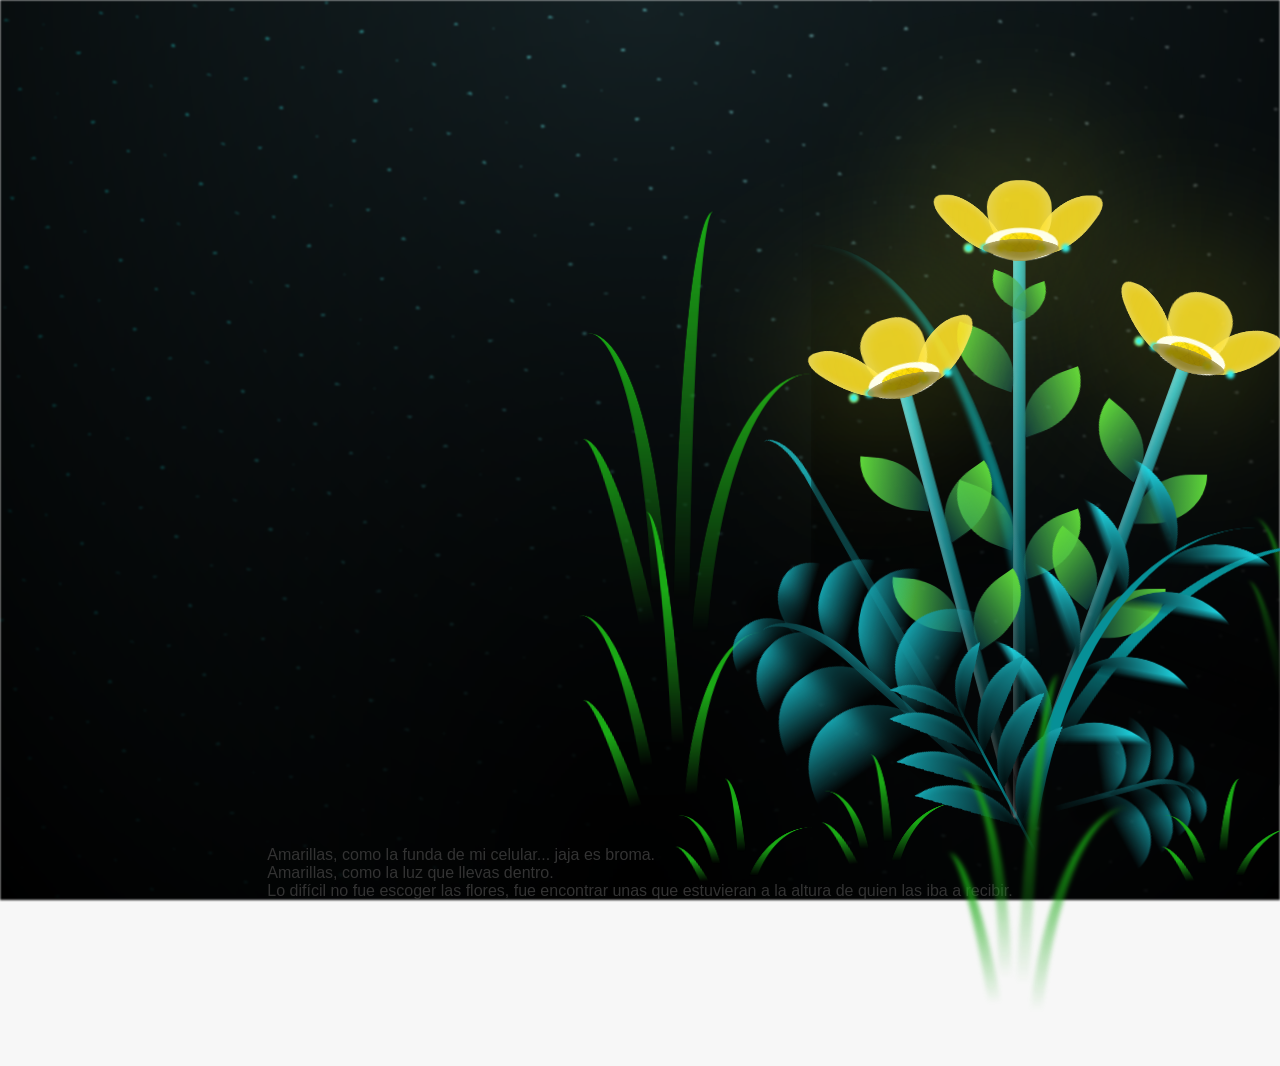
==== commit 090399e4: "Replace h4 elements with a greetings div" ====
--- a/flower.html
+++ b/flower.html
@@ -13,14 +13,13 @@
     <div id="lyrics">
      
     </div>
-<h4 class="titulo">
-    Amarillas, como la funda de mi celular... jaja, es broma.
-</h4>
-
-<h4 class="dedicatoria">
-    Amarillas, como la luz que llevas dentro.
-    Lo difícil no fue escoger las flores, sino encontrar unas que estuvieran a la altura de quien las iba a recibir.
-</h4>
+<div class="greetings">
+    <span>Amarillas, como la funda de mi celular... jaja es broma.</span>
+    <br>
+    <span>Amarillas, como la luz que llevas dentro.</span>
+    <br>
+    <span>Lo difícil no fue escoger las flores, fue encontrar unas que estuvieran a la altura de quien las iba a recibir.</span>
+</div>
     <div class="night"></div>
     <div class="flowers">
       <div class="flower flower--1">
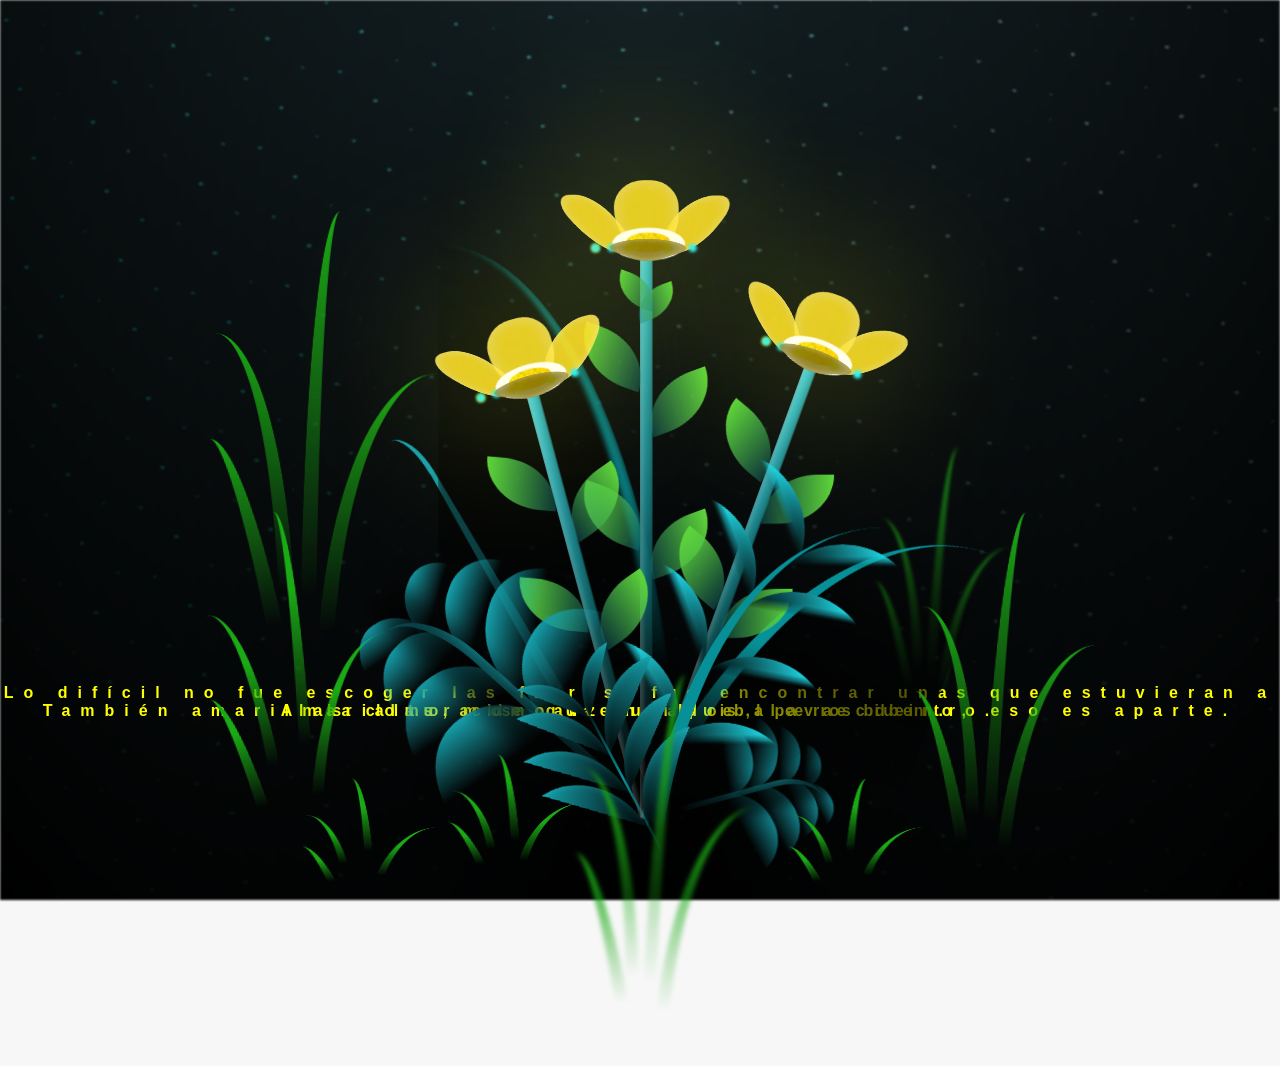
==== commit 6d1023f7: "Update audio tag and modify greetings to h4 elements Replaced commented audio tag with an active one" ====
--- a/flower.html
+++ b/flower.html
@@ -9,17 +9,14 @@
     <title>Flower</title>
   </head>
   <body class="container">
-    <!-- <audio src="sound/ChristianBasso&HaienQiu-Flowers.mp3" autoplay></audio> -->
+    <audio src="sound/ChristianBasso&HaienQiu-Flowers.mp3" autoplay></audio>
     <div id="lyrics">
      
     </div>
-<div class="greetings">
-    <span>Amarillas, como la funda de mi celular... jaja es broma.</span>
-    <br>
-    <span>Amarillas, como la luz que llevas dentro.</span>
-    <br>
-    <span>Lo difícil no fue escoger las flores, fue encontrar unas que estuvieran a la altura de quien las iba a recibir.</span>
-</div>
+   <h4 class="titulo">Amarillas, como la luz que llevas dentro.</h4>
+    <h4 class="titulo">Lo difícil no fue escoger las flores, fue encontrar unas que estuvieran a la altura de quien las iba a recibir.</h4>
+    <h4 class="titulo">También amarillas como mis calzoncillos, pero bueno, eso es aparte.</h4>
+  
     <div class="night"></div>
     <div class="flowers">
       <div class="flower flower--1">
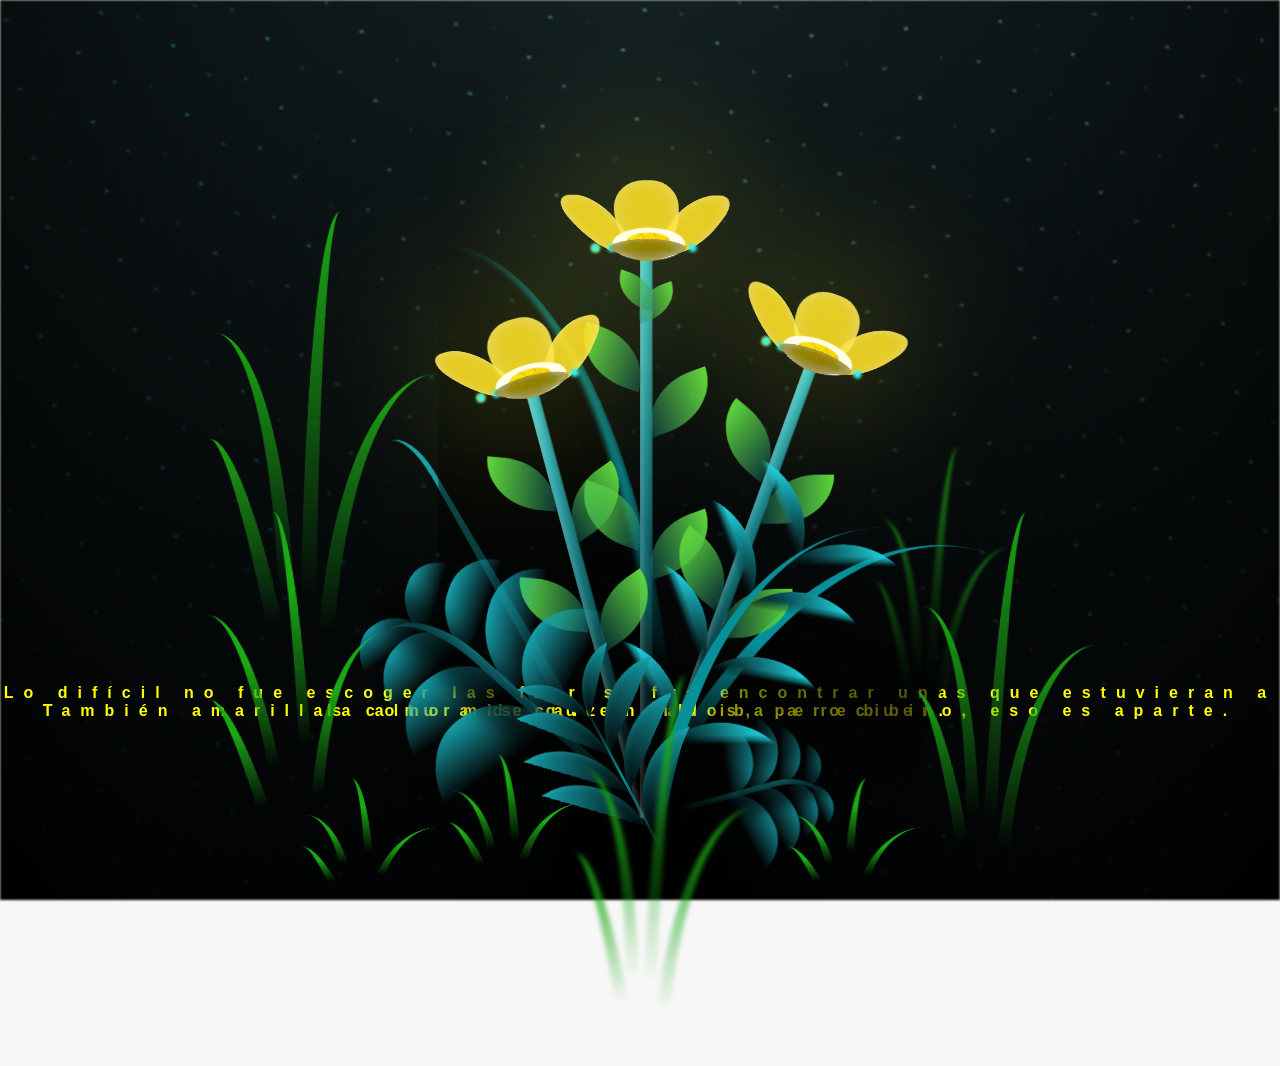
==== commit 9343dee7: "Comment out a lyric line in flower.html Comment out the first lyric line in flower.html" ====
--- a/flower.html
+++ b/flower.html
@@ -13,8 +13,8 @@
     <div id="lyrics">
      
     </div>
-   <h4 class="titulo">Amarillas, como la luz que llevas dentro.</h4>
-    <h4 class="titulo">Lo difícil no fue escoger las flores, fue encontrar unas que estuvieran a la altura de quien las iba a recibir.</h4>
+   <!-- <h4 class="titulo">Amarillas, como la luz que llevas dentro.</h4><br> -->
+    <h4 class="titulo">Lo difícil no fue escoger las flores, fue encontrar unas que estuvieran a la altura de quien las iba a recibir.</h4><br>
     <h4 class="titulo">También amarillas como mis calzoncillos, pero bueno, eso es aparte.</h4>
   
     <div class="night"></div>
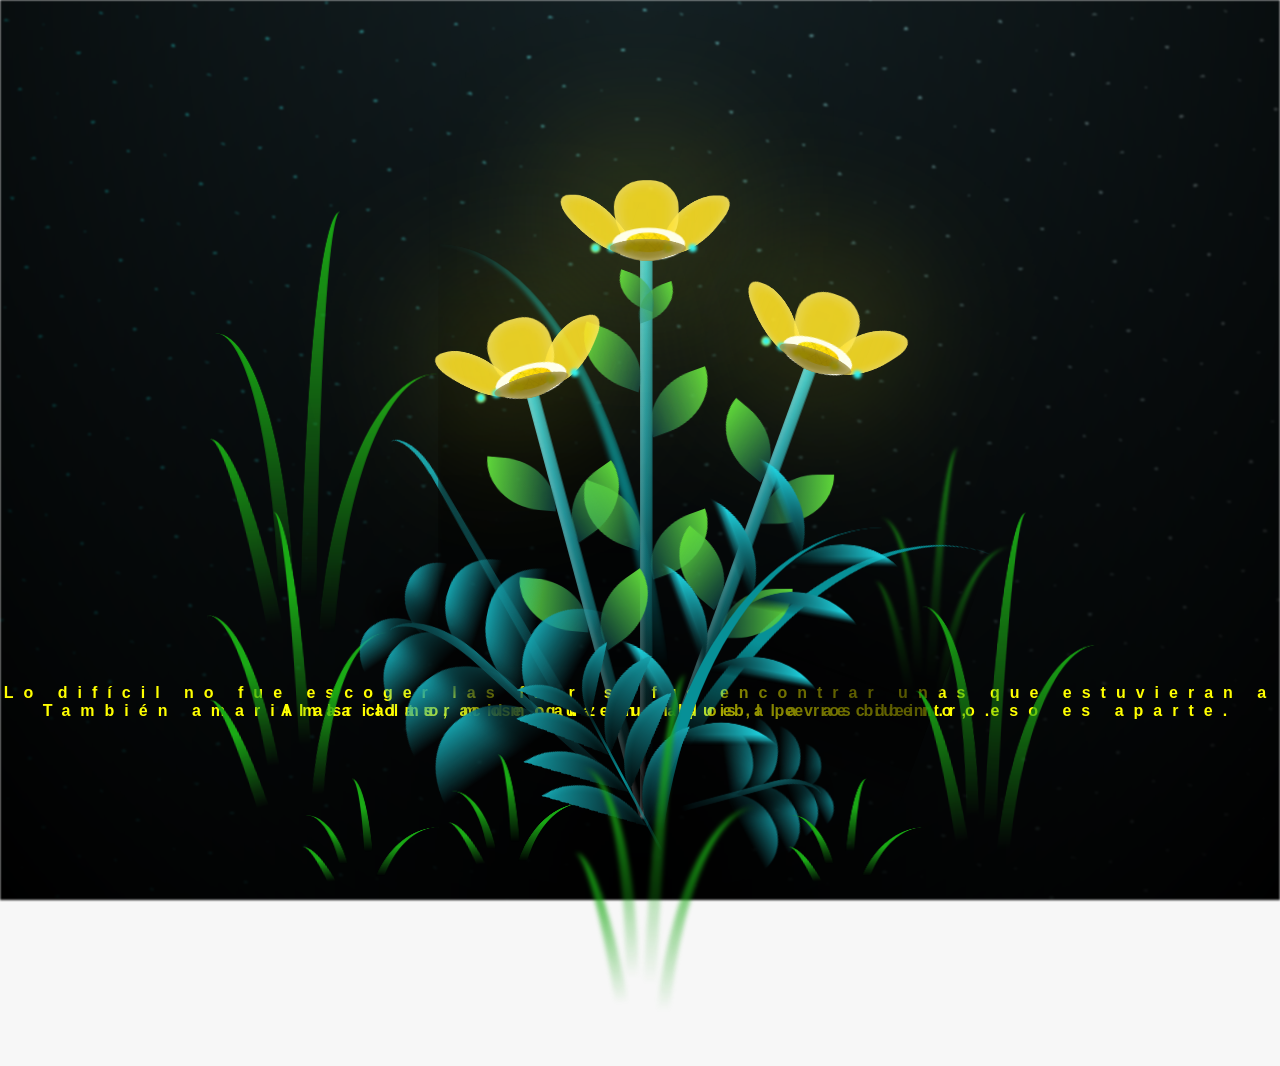
==== commit 541629b1: "Update flower.html" ====
--- a/flower.html
+++ b/flower.html
@@ -13,7 +13,7 @@
     <div id="lyrics">
      
     </div>
-   <!-- <h4 class="titulo">Amarillas, como la luz que llevas dentro.</h4><br> -->
+   <h4 class="titulo">Amarillas, como la luz que llevas dentro.</h4><br>
     <h4 class="titulo">Lo difícil no fue escoger las flores, fue encontrar unas que estuvieran a la altura de quien las iba a recibir.</h4><br>
     <h4 class="titulo">También amarillas como mis calzoncillos, pero bueno, eso es aparte.</h4>
   
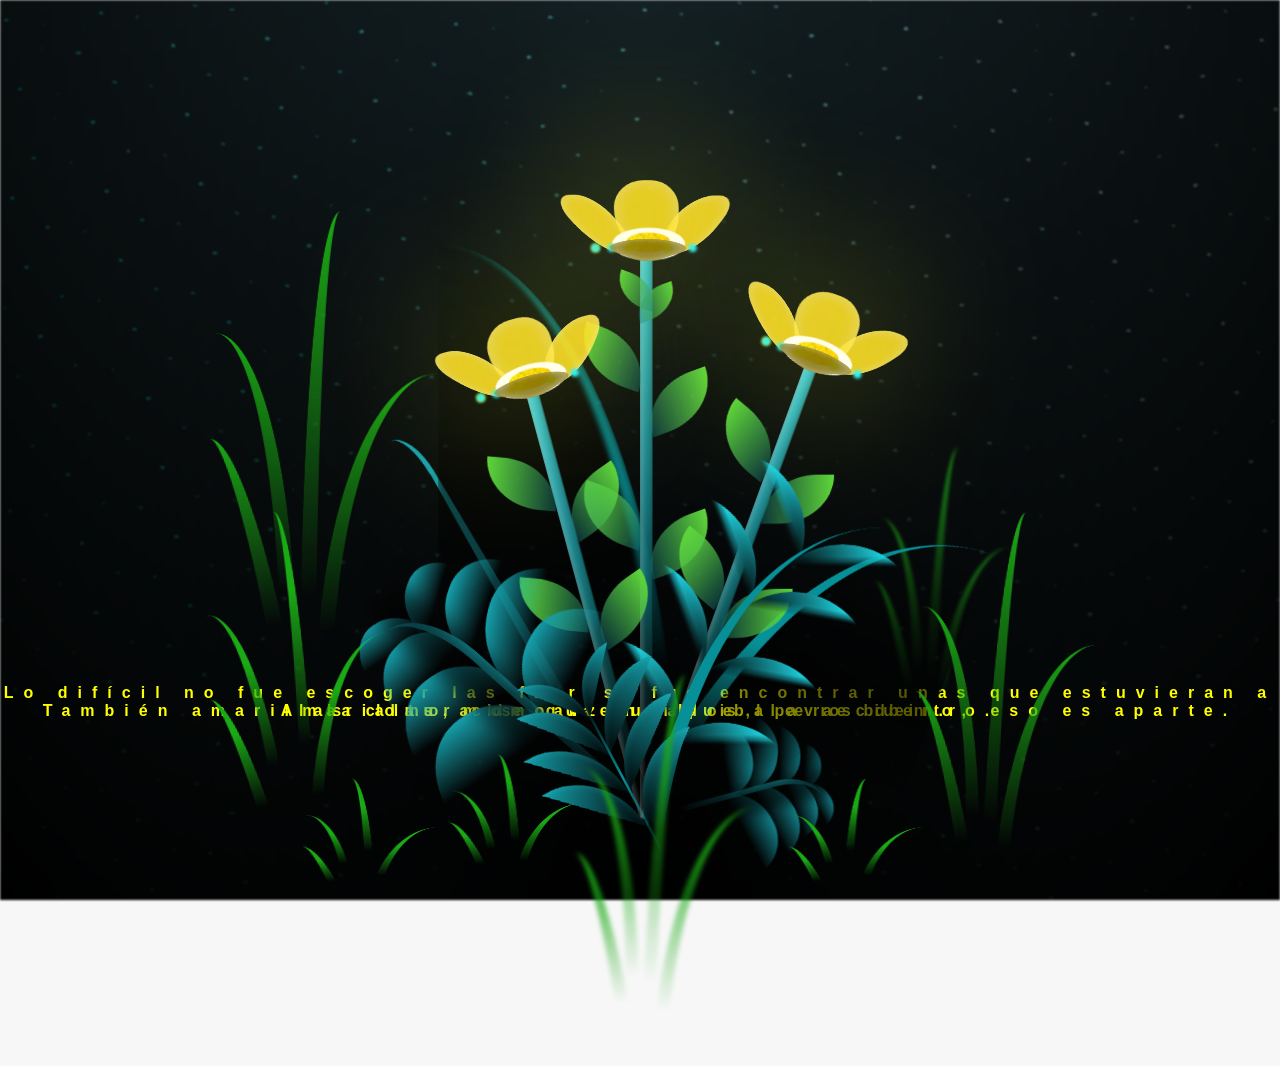
==== commit 5ca9f62a: "Update flower.html" ====
--- a/flower.html
+++ b/flower.html
@@ -9,7 +9,7 @@
     <title>Flower</title>
   </head>
   <body class="container">
-    <audio src="sound/ChristianBasso&HaienQiu-Flowers.mp3" autoplay></audio>
+    <!-- <audio src="sound/ChristianBasso&HaienQiu-Flowers.mp3" autoplay></audio> -->
     <div id="lyrics">
      
     </div>
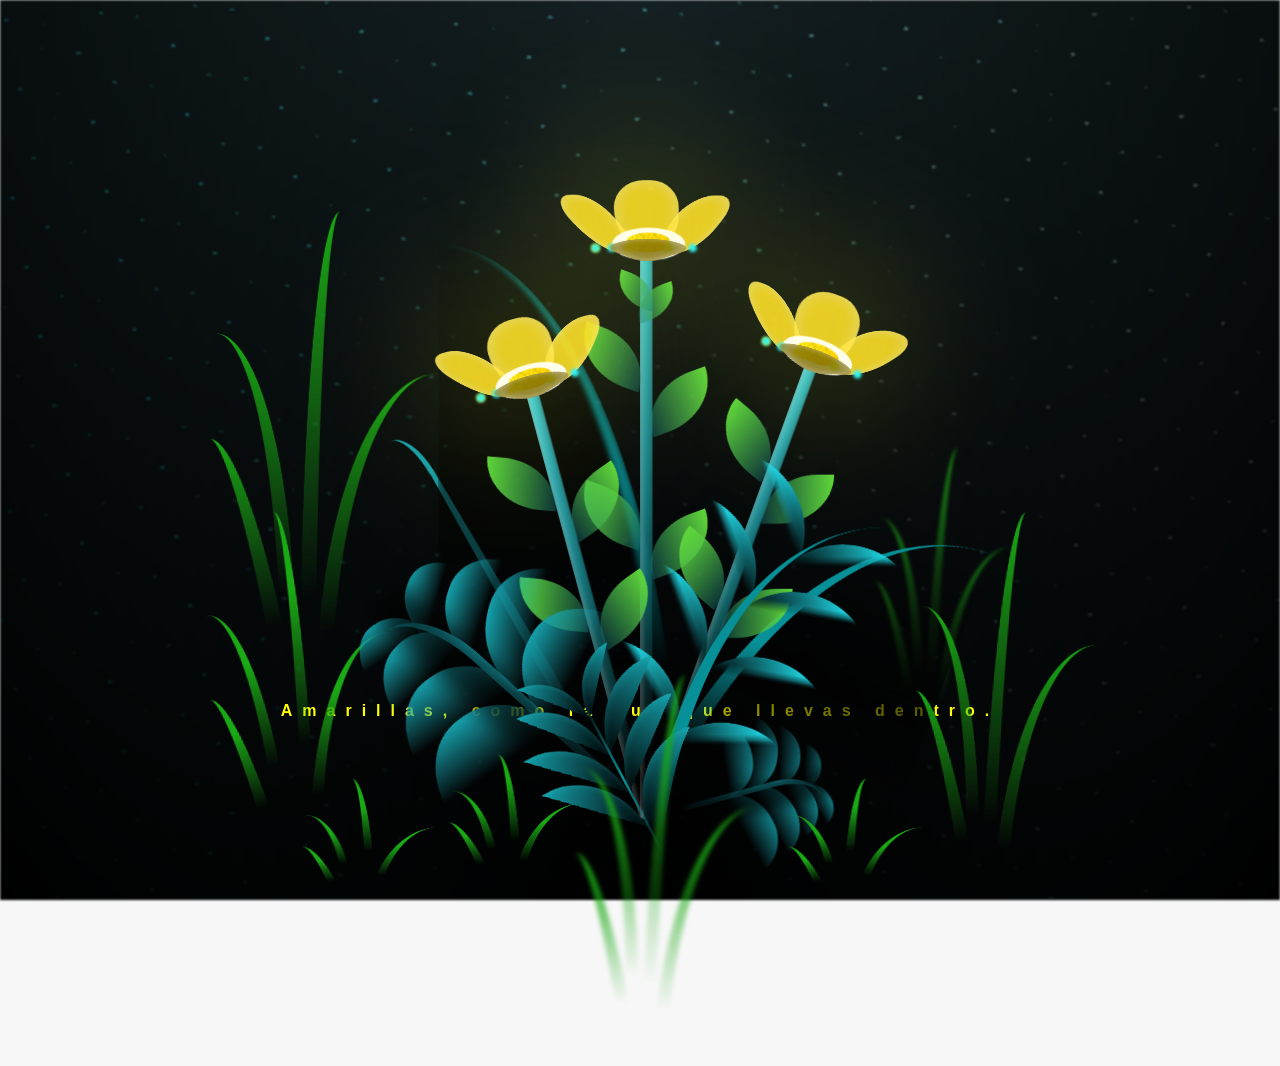
==== commit a0955f96: "Comment out flower-related text in HTML Comment out two h4 elements in flower.html" ====
--- a/flower.html
+++ b/flower.html
@@ -14,8 +14,8 @@
      
     </div>
    <h4 class="titulo">Amarillas, como la luz que llevas dentro.</h4><br>
-    <h4 class="titulo">Lo difícil no fue escoger las flores, fue encontrar unas que estuvieran a la altura de quien las iba a recibir.</h4><br>
-    <h4 class="titulo">También amarillas como mis calzoncillos, pero bueno, eso es aparte.</h4>
+    <!-- <h4 class="titulo">Lo difícil no fue escoger las flores, fue encontrar unas que estuvieran a la altura de quien las iba a recibir.</h4><br>
+    <h4 class="titulo">También amarillas como mis calzoncillos, pero bueno, eso es aparte.</h4> -->
   
     <div class="night"></div>
     <div class="flowers">
